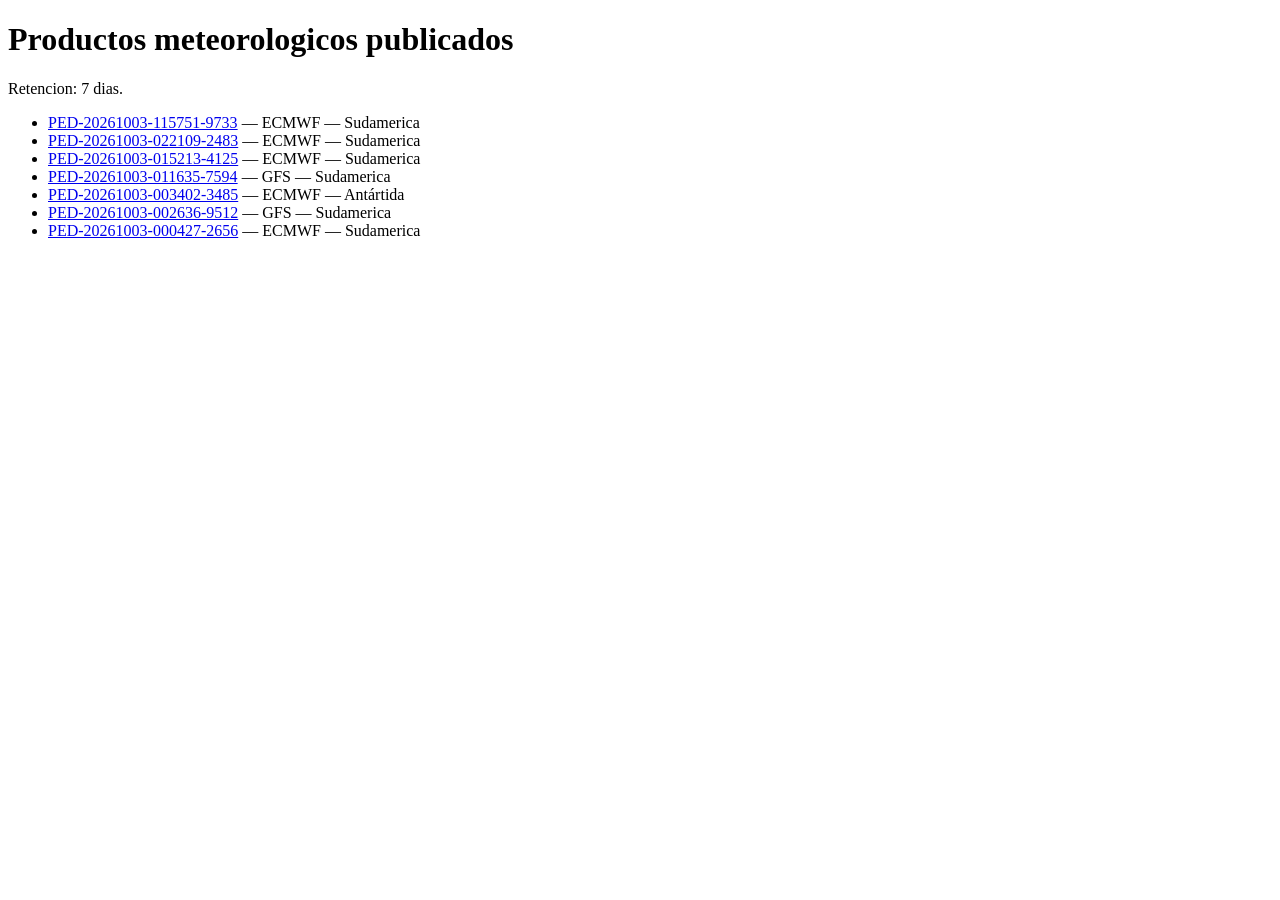
==== index.html @ 2e258f98 "Actualizar pedidos meteorologicos" ====
<!doctype html><html lang="es"><head><meta charset="utf-8"><meta name="viewport" content="width=device-width,initial-scale=1"><title>Productos meteorologicos</title></head><body><h1>Productos meteorologicos publicados</h1><p>Retencion: 7 dias.</p><ul><li><a href="pedidos/PED-20261003-115751-9733/catalogo.json">PED-20261003-115751-9733</a> — ECMWF — Sudamerica</li>
<li><a href="pedidos/PED-20261003-022109-2483/catalogo.json">PED-20261003-022109-2483</a> — ECMWF — Sudamerica</li>
<li><a href="pedidos/PED-20261003-015213-4125/catalogo.json">PED-20261003-015213-4125</a> — ECMWF — Sudamerica</li>
<li><a href="pedidos/PED-20261003-011635-7594/catalogo.json">PED-20261003-011635-7594</a> — GFS — Sudamerica</li>
<li><a href="pedidos/PED-20261003-003402-3485/catalogo.json">PED-20261003-003402-3485</a> — ECMWF — Antártida</li>
<li><a href="pedidos/PED-20261003-002636-9512/catalogo.json">PED-20261003-002636-9512</a> — GFS — Sudamerica</li>
<li><a href="pedidos/PED-20261003-000427-2656/catalogo.json">PED-20261003-000427-2656</a> — ECMWF — Sudamerica</li></ul></body></html>
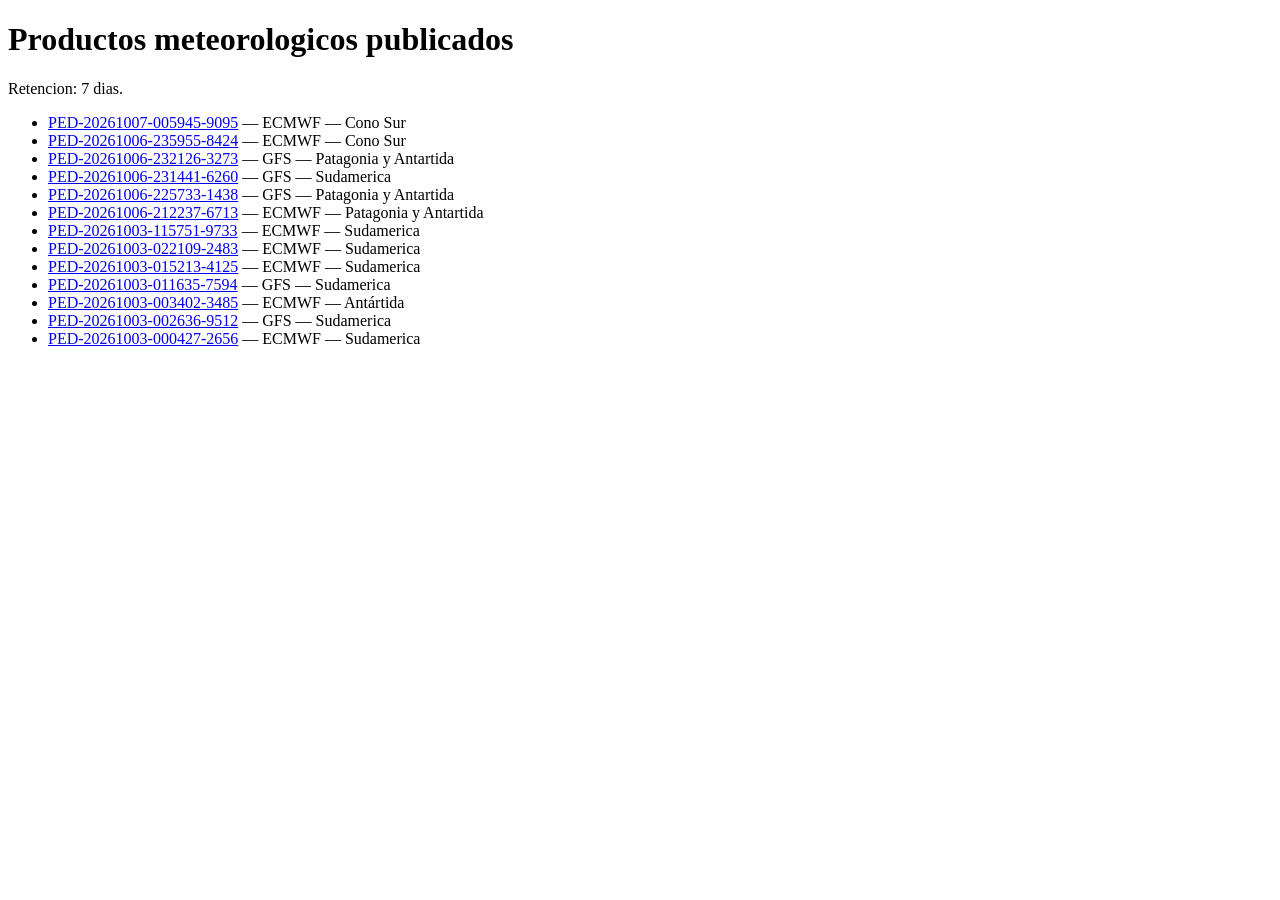
==== commit e334d711: "Actualizar pedidos meteorologicos" ====
--- a/index.html
+++ b/index.html
@@ -1,4 +1,10 @@
-<!doctype html><html lang="es"><head><meta charset="utf-8"><meta name="viewport" content="width=device-width,initial-scale=1"><title>Productos meteorologicos</title></head><body><h1>Productos meteorologicos publicados</h1><p>Retencion: 7 dias.</p><ul><li><a href="pedidos/PED-20261003-115751-9733/catalogo.json">PED-20261003-115751-9733</a> — ECMWF — Sudamerica</li>
+<!doctype html><html lang="es"><head><meta charset="utf-8"><meta name="viewport" content="width=device-width,initial-scale=1"><title>Productos meteorologicos</title></head><body><h1>Productos meteorologicos publicados</h1><p>Retencion: 7 dias.</p><ul><li><a href="pedidos/PED-20261007-005945-9095/catalogo.json">PED-20261007-005945-9095</a> — ECMWF — Cono Sur</li>
+<li><a href="pedidos/PED-20261006-235955-8424/catalogo.json">PED-20261006-235955-8424</a> — ECMWF — Cono Sur</li>
+<li><a href="pedidos/PED-20261006-232126-3273/catalogo.json">PED-20261006-232126-3273</a> — GFS — Patagonia y Antartida</li>
+<li><a href="pedidos/PED-20261006-231441-6260/catalogo.json">PED-20261006-231441-6260</a> — GFS — Sudamerica</li>
+<li><a href="pedidos/PED-20261006-225733-1438/catalogo.json">PED-20261006-225733-1438</a> — GFS — Patagonia y Antartida</li>
+<li><a href="pedidos/PED-20261006-212237-6713/catalogo.json">PED-20261006-212237-6713</a> — ECMWF — Patagonia y Antartida</li>
+<li><a href="pedidos/PED-20261003-115751-9733/catalogo.json">PED-20261003-115751-9733</a> — ECMWF — Sudamerica</li>
 <li><a href="pedidos/PED-20261003-022109-2483/catalogo.json">PED-20261003-022109-2483</a> — ECMWF — Sudamerica</li>
 <li><a href="pedidos/PED-20261003-015213-4125/catalogo.json">PED-20261003-015213-4125</a> — ECMWF — Sudamerica</li>
 <li><a href="pedidos/PED-20261003-011635-7594/catalogo.json">PED-20261003-011635-7594</a> — GFS — Sudamerica</li>
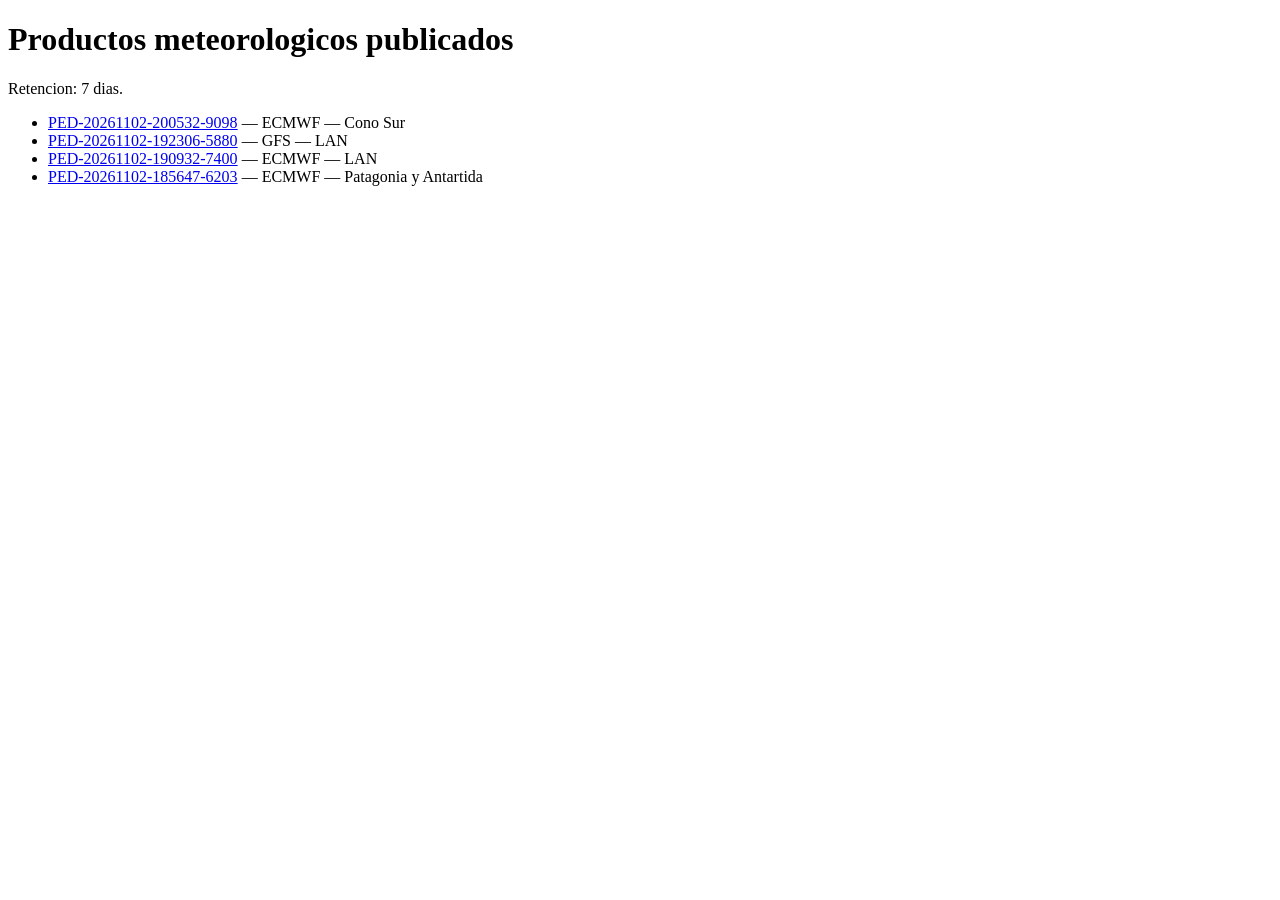
==== commit d3d527c4: "Actualizar pedidos meteorologicos" ====
--- a/index.html
+++ b/index.html
@@ -1,13 +1,4 @@
-<!doctype html><html lang="es"><head><meta charset="utf-8"><meta name="viewport" content="width=device-width,initial-scale=1"><title>Productos meteorologicos</title></head><body><h1>Productos meteorologicos publicados</h1><p>Retencion: 7 dias.</p><ul><li><a href="pedidos/PED-20261007-005945-9095/catalogo.json">PED-20261007-005945-9095</a> — ECMWF — Cono Sur</li>
-<li><a href="pedidos/PED-20261006-235955-8424/catalogo.json">PED-20261006-235955-8424</a> — ECMWF — Cono Sur</li>
-<li><a href="pedidos/PED-20261006-232126-3273/catalogo.json">PED-20261006-232126-3273</a> — GFS — Patagonia y Antartida</li>
-<li><a href="pedidos/PED-20261006-231441-6260/catalogo.json">PED-20261006-231441-6260</a> — GFS — Sudamerica</li>
-<li><a href="pedidos/PED-20261006-225733-1438/catalogo.json">PED-20261006-225733-1438</a> — GFS — Patagonia y Antartida</li>
-<li><a href="pedidos/PED-20261006-212237-6713/catalogo.json">PED-20261006-212237-6713</a> — ECMWF — Patagonia y Antartida</li>
-<li><a href="pedidos/PED-20261003-115751-9733/catalogo.json">PED-20261003-115751-9733</a> — ECMWF — Sudamerica</li>
-<li><a href="pedidos/PED-20261003-022109-2483/catalogo.json">PED-20261003-022109-2483</a> — ECMWF — Sudamerica</li>
-<li><a href="pedidos/PED-20261003-015213-4125/catalogo.json">PED-20261003-015213-4125</a> — ECMWF — Sudamerica</li>
-<li><a href="pedidos/PED-20261003-011635-7594/catalogo.json">PED-20261003-011635-7594</a> — GFS — Sudamerica</li>
-<li><a href="pedidos/PED-20261003-003402-3485/catalogo.json">PED-20261003-003402-3485</a> — ECMWF — Antártida</li>
-<li><a href="pedidos/PED-20261003-002636-9512/catalogo.json">PED-20261003-002636-9512</a> — GFS — Sudamerica</li>
-<li><a href="pedidos/PED-20261003-000427-2656/catalogo.json">PED-20261003-000427-2656</a> — ECMWF — Sudamerica</li></ul></body></html>+<!doctype html><html lang="es"><head><meta charset="utf-8"><meta name="viewport" content="width=device-width,initial-scale=1"><title>Productos meteorologicos</title></head><body><h1>Productos meteorologicos publicados</h1><p>Retencion: 7 dias.</p><ul><li><a href="pedidos/PED-20261102-200532-9098/catalogo.json">PED-20261102-200532-9098</a> — ECMWF — Cono Sur</li>
+<li><a href="pedidos/PED-20261102-192306-5880/catalogo.json">PED-20261102-192306-5880</a> — GFS — LAN</li>
+<li><a href="pedidos/PED-20261102-190932-7400/catalogo.json">PED-20261102-190932-7400</a> — ECMWF — LAN</li>
+<li><a href="pedidos/PED-20261102-185647-6203/catalogo.json">PED-20261102-185647-6203</a> — ECMWF — Patagonia y Antartida</li></ul></body></html>
